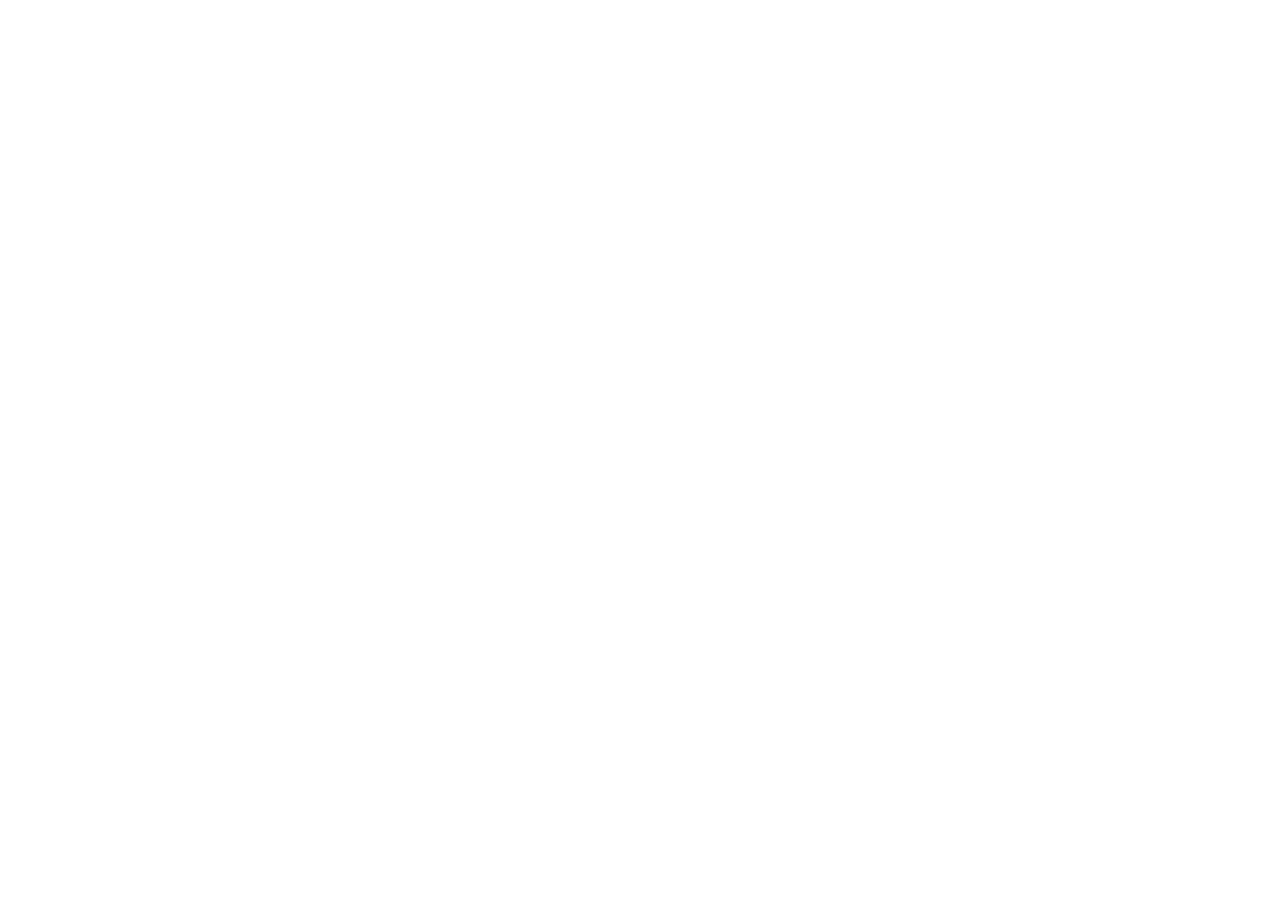
==== contact.html @ 10a3847b "contact us updated" ====
<!DOCTYPE html>
<html lang="en">
    <head>
        <meta charset="UTF-8" />
        <meta http-equiv="X-UA-Compatible" content="IE=edge" />
        <meta name="viewport" content="width=device-width, initial-scale=1.0" />
        <title>contact us</title>
    </head>
    <body></body>
</html>
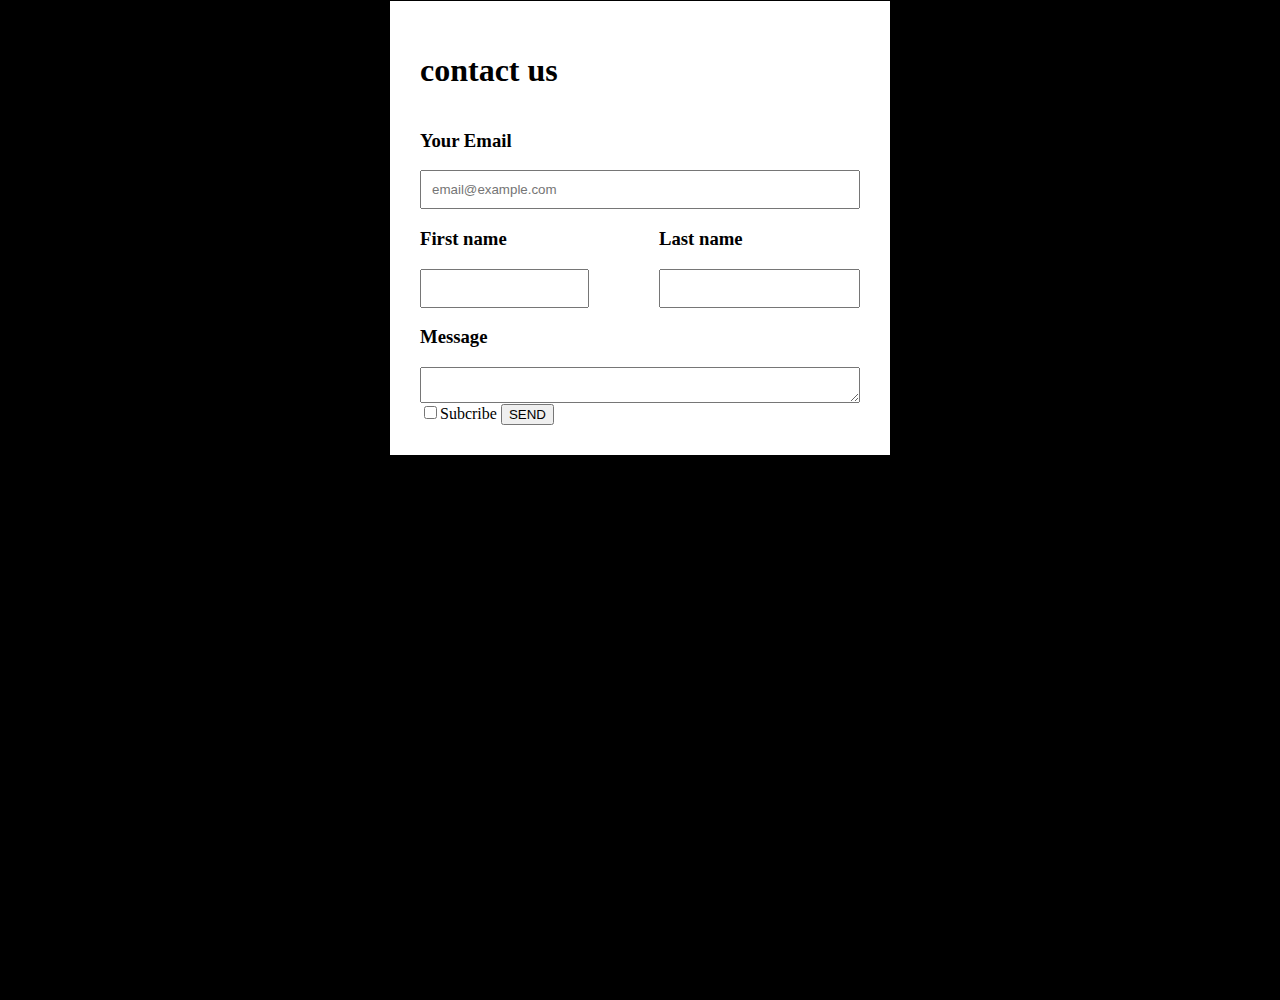
==== commit 4853a4e0: "test basic updated" ====
--- a/contact.html
+++ b/contact.html
@@ -4,7 +4,40 @@
         <meta charset="UTF-8" />
         <meta http-equiv="X-UA-Compatible" content="IE=edge" />
         <meta name="viewport" content="width=device-width, initial-scale=1.0" />
+        <link rel="stylesheet" href="./css/contact.css" />
         <title>contact us</title>
     </head>
-    <body></body>
+    <body>
+        <div class="form-background">
+            <div class="form-white">
+                <form>
+                    <div class="contact-title">
+                        <h1 class="contact-title">contact us</h1>
+                    </div>
+                    <div class="w-100">
+                        <h3>Your Email</h3>
+                        <input type="email" placeholder="email@example.com" />
+                    </div>
+                    <div class="names">
+                        <div class="w-50">
+                            <h3>First name</h3>
+                            <input type="text" />
+                        </div>
+                        <div class="w-51">
+                            <h3>Last name</h3>
+                            <input type="text" />
+                    </div>
+                    </div>
+                    <div class="w-100">
+                        <h3>Message</h3>
+                        <textarea row="20"></textarea>
+                    </div>
+                    <div>
+                        <input type="checkbox">Subcribe</input>
+                        <input class="contact-sending" type="submit" value="SEND">
+                    </div>
+                </form>
+            </div>
+        </div>
+    </body>
 </html>
--- a/css/contact.css
+++ b/css/contact.css
@@ -0,0 +1,59 @@
+div, input, textarea {
+    box-sizing: border-box;
+}
+
+body {
+    margin:0;
+}
+
+.form-background {
+    background-color: black;
+    width: 100%;
+    height: 1000px;
+    padding: 1px;
+
+}
+
+.form-white {
+    background-color: white;
+    margin: auto;
+    width: 80%;
+    padding: 30px;
+    max-width: 500px;
+}
+
+.contact-title {
+    justify-content: center;
+}
+
+.w-100 {
+    display: flex;
+    flex-direction: column;
+    width: 100%;
+}
+
+.w-100 input {
+    display: flex;
+    width: 100%;
+    padding: 10px;
+}
+
+.names {
+    display: flex;
+    justify-content: space-between;
+}
+
+
+.w-50 input {
+    display: flex;
+    width:80%;
+    padding: 10px;
+    margin-right: 10px;
+}
+
+.w-51 input {
+    display: flex;
+    width: 100%;
+    padding: 10px;
+
+}